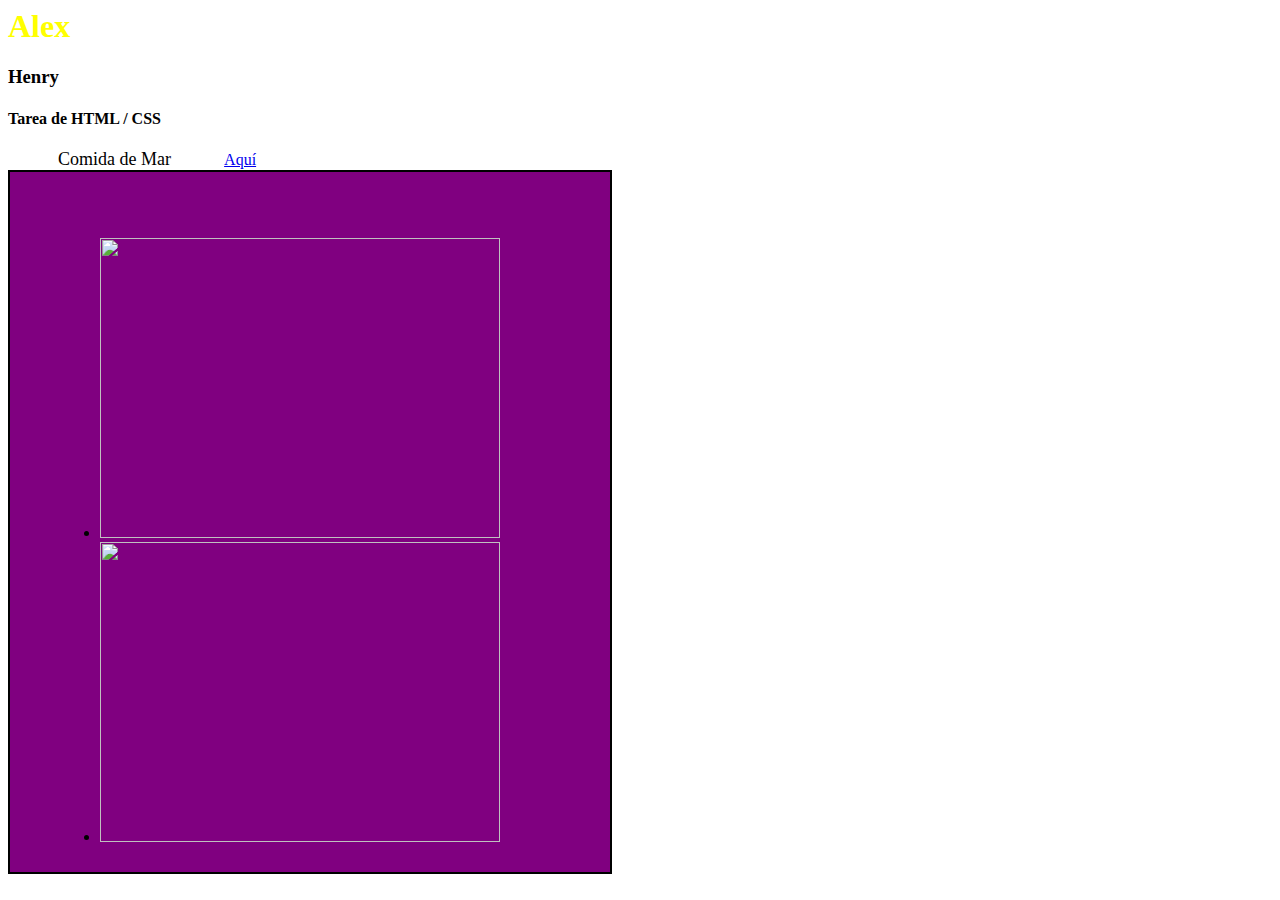
==== 08-HTML/homework/homework.html @ 654a779d "Add file html and css" ====
<html>

<head>
    <title>Tarea HTML de Alexander Montealegre Ramirez</title>
    <!-- Estilos -->
    <link rel="stylesheet" href="style.css" />
</head>

<body>
    <!-- 1 -->
    <div class="divClass">
        <h1>Alex</h1>
        <h3>Henry</h3>
        <h4>Tarea de HTML / CSS</h4>
    </div>
    <!-- 2 -->
    <div class="divClass">
        <span id="spanId">Comida de Mar</span>
        <a target="_blank" href="https://www.facebook.com/RestauranteEncantodelMar/">Aquí</a>
    </div>
    <!-- 3 -->
    <div id="thirdDiv">
        <ul>
            <li>
                <img src="https://cdn.pixabay.com/photo/2017/03/09/00/45/shrimp-2128220_960_720.jpg" /></li>
            <li>
                <img
                    src="https://fastly.4sqi.net/img/general/600x600/74305093_mz7Mle5WOXd2SqhKesZYwbjM2uBTauZtkqvlU6LIPr0.jpg" />
            </li>
        </ul>
    </div>
</body>

</html>
---- 08-HTML/homework/style.css ----
h1 {
    color: yellow;
}

img {
    width: 400px;
    height: 300px;
}

#thirdDiv {
    height: 600px;
    width: 500px;
    background-color: purple;
    padding: 50px;
    border: 2px solid black;
}

#spanId {
    font-size: 18px;
    margin: 50px;
}
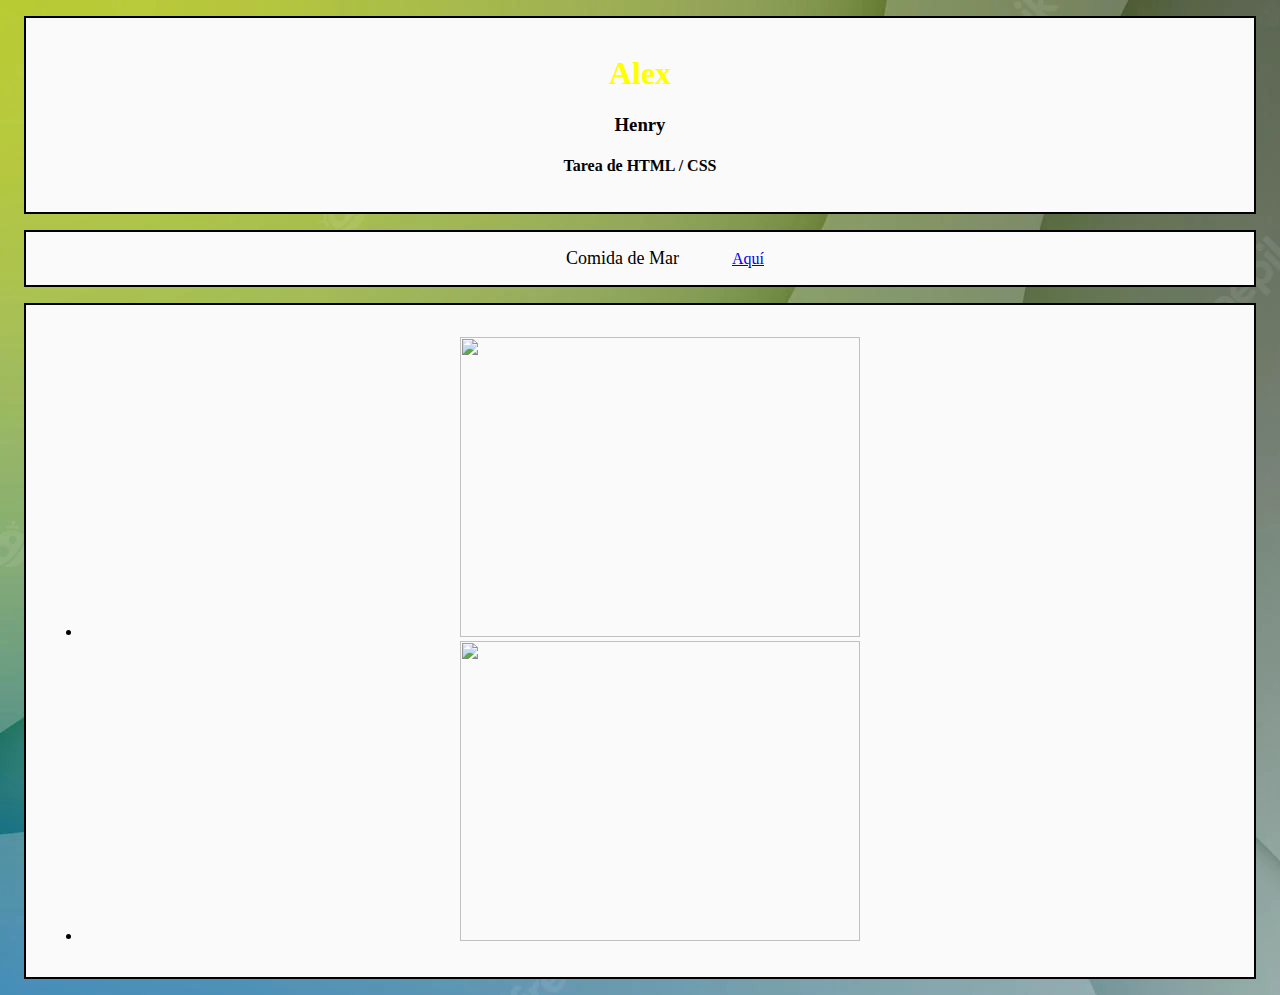
==== commit f09301a5: "position css" ====
--- a/08-HTML/homework/homework.html
+++ b/08-HTML/homework/homework.html
@@ -19,7 +19,7 @@
         <a target="_blank" href="https://www.facebook.com/RestauranteEncantodelMar/">Aquí</a>
     </div>
     <!-- 3 -->
-    <div id="thirdDiv">
+    <div class="divClass">
         <ul>
             <li>
                 <img src="https://cdn.pixabay.com/photo/2017/03/09/00/45/shrimp-2128220_960_720.jpg" /></li>
--- a/08-HTML/homework/style.css
+++ b/08-HTML/homework/style.css
@@ -1,3 +1,7 @@
+body {
+    background-image: url("fondo.jpg");
+}
+
 h1 {
     color: yellow;
 }
@@ -5,17 +9,27 @@
 img {
     width: 400px;
     height: 300px;
+ 
 }
 
 #thirdDiv {
     height: 600px;
     width: 500px;
-    background-color: purple;
     padding: 50px;
-    border: 2px solid black;
+    border: 2px solid black;   
 }
 
 #spanId {
     font-size: 18px;
     margin: 50px;
+}
+
+.divClass{
+    background-color: #fafafa;
+    margin: 1rem;
+    padding: 1rem;
+    border: 2px solid #ccc;
+    /* IMPORTANTE */
+    text-align: center;
+    border: 2px solid black;   
 }